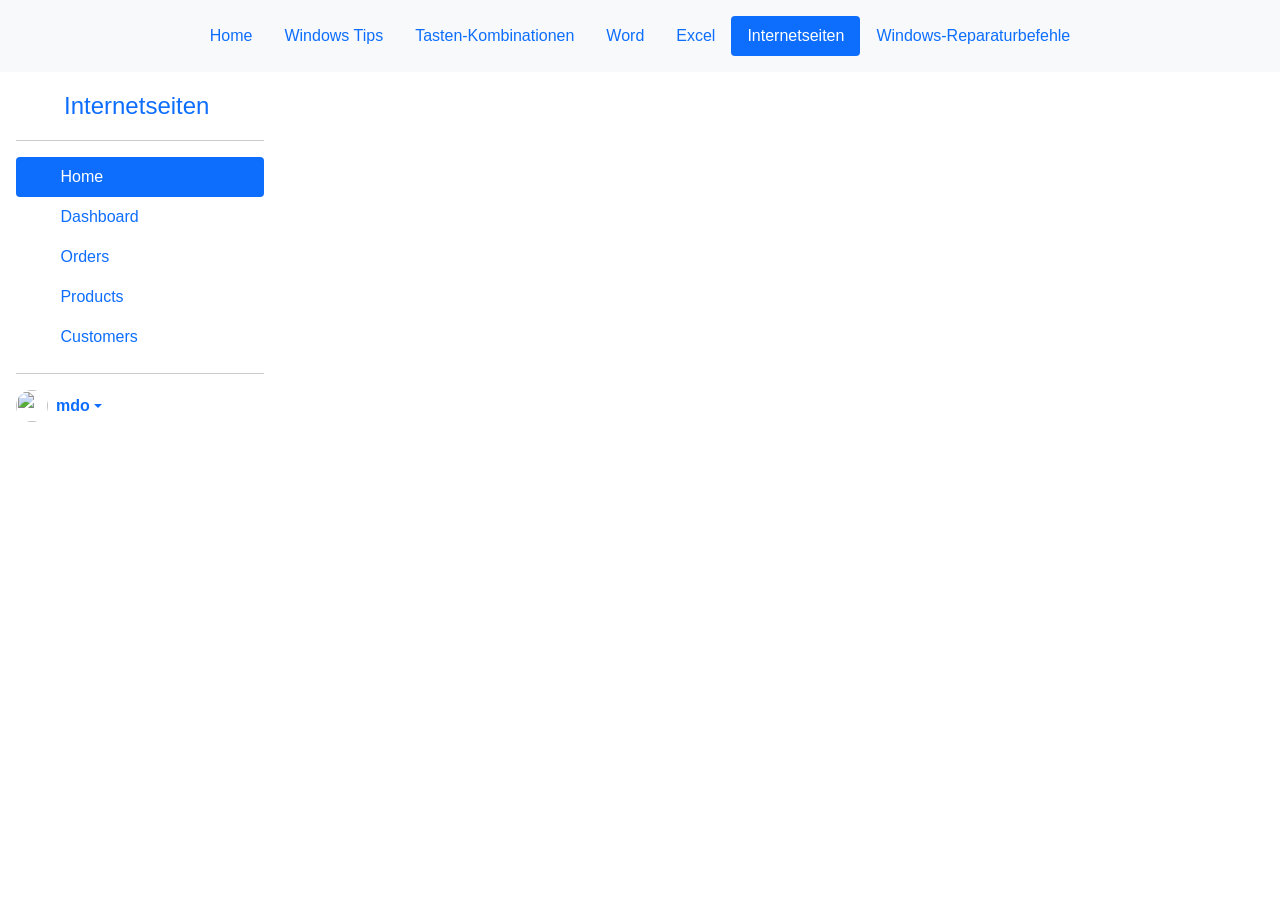
==== internetseiten.html @ 287f9797 "Add files via upload" ====
<!DOCTYPE html>
<html lang="en">
    <head>
        <meta charset="UTF-8">
        <meta name="viewport" content="width=device-width, initial-scale=1.0">
        <title>Tipps und Tricks</title>
        <link rel="stylesheet" href="./styles/bootstrap.min.css">
        <link rel="stylesheet" href="./styles/style.css">
    </head>
    <body>
        <header class="d-flex justify-content-center py-3"> 
            <ul class="nav nav-pills"> 
                <li class="nav-item">
                    <a href="index.html" class="nav-link" aria-current="page">Home</a>
                </li>
                <li class="nav-item">
                    <a href="windows_tips.html" class="nav-link">Windows Tips</a>
                </li>
                <li class="nav-item">
                    <a href="tasten_kombinationen.html" class="nav-link">Tasten-Kombinationen</a>
                </li>
                <li class="nav-item">
                    <a href="word.html" class="nav-link">Word</a>
                </li>
                <li class="nav-item">
                    <a href="excel.html" class="nav-link">Excel</a>
                </li>
                <li class="nav-item">
                    <a href="internetseiten.html" class="nav-link active">Internetseiten</a>
                </li>
                <li class="nav-item">
                    <a href="rep.html" class="nav-link">Windows-Reparaturbefehle</a>
                </li>
            </ul>
        </header>
        <main>
            <section>
                <section class="sidebar">
                <div class="d-flex flex-column flex-shrink-0 p-3 bg-body-tertiary" style="width: 280px;"> 
                    <a href="/" class="d-flex align-items-center mb-3 mb-md-0 me-md-auto link-body-emphasis text-decoration-none"> 
                        <svg class="bi pe-none me-2" width="40" height="32" aria-hidden="true">
                            <use xlink:href="#bootstrap"></use>
                        </svg>
                        <span class="fs-4">Internetseiten</span> 
                    </a> <hr> <ul class="nav nav-pills flex-column mb-auto"> 
                        <li class="nav-item"> 
                            <a href="#" class="nav-link active" aria-current="page"> 
                                <svg class="bi pe-none me-2" width="16" height="16" aria-hidden="true">
                                    <use xlink:href="#home"></use>
                                </svg>
                                Home
                            </a> 
                        </li> 
                        <li> 
                            <a href="#" class="nav-link link-body-emphasis"> 
                                <svg class="bi pe-none me-2" width="16" height="16" aria-hidden="true">
                                    <use xlink:href="#speedometer2"></use>
                                </svg>
                                Dashboard
                            </a> 
                        </li> 
                        <li> 
                            <a href="#" class="nav-link link-body-emphasis"> 
                                <svg class="bi pe-none me-2" width="16" height="16" aria-hidden="true"><use xlink:href="#table"></use></svg>
                                Orders
                            </a> 
                        </li> 
                        <li> 
                            <a href="#" class="nav-link link-body-emphasis"> 
                                <svg class="bi pe-none me-2" width="16" height="16" aria-hidden="true"><use xlink:href="#grid"></use></svg>
                                Products
                            </a> 
                        </li> 
                        <li> 
                            <a href="#" class="nav-link link-body-emphasis"> 
                                <svg class="bi pe-none me-2" width="16" height="16" aria-hidden="true"><use xlink:href="#people-circle"></use></svg>
                                Customers
                            </a> 
                        </li> 
                    </ul> 
                    <hr> 
                    <div class="dropdown"> 
                        <a href="#" class="d-flex align-items-center link-body-emphasis text-decoration-none dropdown-toggle" data-bs-toggle="dropdown" aria-expanded="false"> 
                            <img src="https://github.com/mdo.png" alt="" width="32" height="32" class="rounded-circle me-2"> 
                            <strong>mdo</strong> 
                        </a> 
                        <ul class="dropdown-menu text-small shadow"> 
                            <li><a class="dropdown-item" href="#">New project...</a></li> 
                            <li><a class="dropdown-item" href="#">Settings</a></li> 
                            <li><a class="dropdown-item" href="#">Profile</a></li> 
                            <li><hr class="dropdown-divider"></li> 
                            <li><a class="dropdown-item" href="#">Sign out</a></li> 
                        </ul> 
                    </div> 
                </div>
            </section>
            </section>
        </main>
        <script src="./js/bootstrap.min.js"></script>
    </body>
</html>
---- styles/style.css ----
* {
    box-sizing: border-box;
    margin: 0;
    padding: 0;
}

body {
    font-family: Arial, sans-serif;
    background-color: #ffffff;
    color: #333333;
}

header {
    background-color: #f8f9fa;
    padding: 20px;
    text-align: center;
}
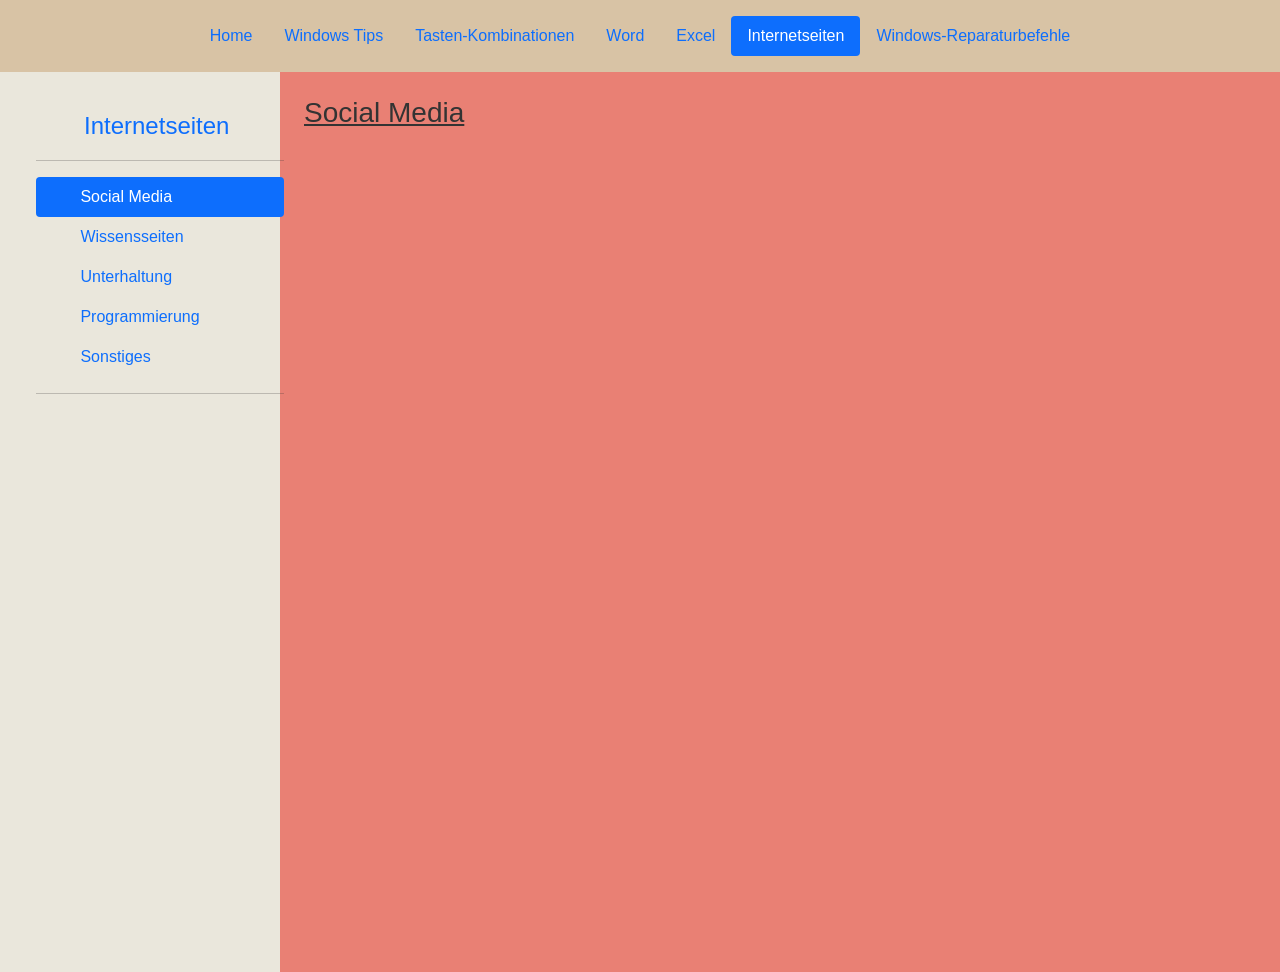
==== commit 25843a0b: "Refactor internetseiten.html structure and content" ====
--- a/internetseiten.html
+++ b/internetseiten.html
@@ -33,8 +33,7 @@
                 </li>
             </ul>
         </header>
-        <main>
-            <section>
+        <main class="d-flex">
                 <section class="sidebar">
                 <div class="d-flex flex-column flex-shrink-0 p-3 bg-body-tertiary" style="width: 280px;"> 
                     <a href="/" class="d-flex align-items-center mb-3 mb-md-0 me-md-auto link-body-emphasis text-decoration-none"> 
@@ -48,7 +47,7 @@
                                 <svg class="bi pe-none me-2" width="16" height="16" aria-hidden="true">
                                     <use xlink:href="#home"></use>
                                 </svg>
-                                Home
+                                Social Media
                             </a> 
                         </li> 
                         <li> 
@@ -56,46 +55,61 @@
                                 <svg class="bi pe-none me-2" width="16" height="16" aria-hidden="true">
                                     <use xlink:href="#speedometer2"></use>
                                 </svg>
-                                Dashboard
+                                Wissensseiten
                             </a> 
                         </li> 
                         <li> 
                             <a href="#" class="nav-link link-body-emphasis"> 
                                 <svg class="bi pe-none me-2" width="16" height="16" aria-hidden="true"><use xlink:href="#table"></use></svg>
-                                Orders
+                                Unterhaltung
                             </a> 
                         </li> 
                         <li> 
                             <a href="#" class="nav-link link-body-emphasis"> 
                                 <svg class="bi pe-none me-2" width="16" height="16" aria-hidden="true"><use xlink:href="#grid"></use></svg>
-                                Products
+                                Programmierung
                             </a> 
                         </li> 
                         <li> 
                             <a href="#" class="nav-link link-body-emphasis"> 
                                 <svg class="bi pe-none me-2" width="16" height="16" aria-hidden="true"><use xlink:href="#people-circle"></use></svg>
-                                Customers
+                                Sonstiges
                             </a> 
                         </li> 
                     </ul> 
                     <hr> 
-                    <div class="dropdown"> 
-                        <a href="#" class="d-flex align-items-center link-body-emphasis text-decoration-none dropdown-toggle" data-bs-toggle="dropdown" aria-expanded="false"> 
-                            <img src="https://github.com/mdo.png" alt="" width="32" height="32" class="rounded-circle me-2"> 
-                            <strong>mdo</strong> 
-                        </a> 
-                        <ul class="dropdown-menu text-small shadow"> 
-                            <li><a class="dropdown-item" href="#">New project...</a></li> 
-                            <li><a class="dropdown-item" href="#">Settings</a></li> 
-                            <li><a class="dropdown-item" href="#">Profile</a></li> 
-                            <li><hr class="dropdown-divider"></li> 
-                            <li><a class="dropdown-item" href="#">Sign out</a></li> 
-                        </ul> 
-                    </div> 
                 </div>
             </section>
-            </section>
+            <section id="content-area" class="p-4 w-100">
+                <div id="social-media" class="content-group">
+                <h3>Social Media</h3>
+                <div class="grid-container">
+                </div>
+            </div>
+        </section>
         </main>
         <script src="./js/bootstrap.min.js"></script>
+        <script src="./js/data.js"></script>
+        <script src="./js/Card.js"></script>
+        <script src="./js/app.js"></script>
+        <script>
+              document.querySelectorAll('.sidebar .nav-link').forEach(link => {
+    link.addEventListener('click', function(e) {
+        e.preventDefault(); // Verhindert das Springen zum Seitenanfang
+        
+        // 1. Visuelles Feedback (Active-Klasse)
+        document.querySelectorAll('.sidebar .nav-link').forEach(l => {
+            l.classList.remove('active'); 
+        });
+        this.classList.add('active');
+
+        // 2. WICHTIG: Die Daten laden
+        // Wir brauchen eine Zuordnung: Welcher Link lädt welche Gruppe?
+        // Am einfachsten: Du gibst den Links in HTML ein data-attribut
+        const group = this.getAttribute('data-group'); 
+        loadGroup(group);
+    });
+});
+        </script>
     </body>
-</html>+</html>
--- a/styles/style.css
+++ b/styles/style.css
@@ -1,17 +1,178 @@
+:root {
+    --header-color: #d8c3a5;
+    --sidebar-color: #eae7dc;
+    --background-color: #e98074;
+    --information-color: #8e8d8a;
+    --card-color: #a0c1df;
+}
+
 * {
     box-sizing: border-box;
     margin: 0;
     padding: 0;
 }
 
+h3 {
+    text-decoration:underline;
+}
+
 body {
     font-family: Arial, sans-serif;
-    background-color: #ffffff;
+    background-color: var(--background-color);
     color: #333333;
 }
 
 header {
-    background-color: #f8f9fa;
+    background-color: var(--header-color);
     padding: 20px;
     text-align: center;
-}+}
+
+main {
+    display: flex;
+    min-width: 100vh;
+}
+
+.sidebar {
+    background-color: var(--sidebar-color);
+    padding: 20px;
+    width: 280px;
+    flex-shrink: 0;
+    height: 100vh;
+    position: sticky;
+}
+
+.information {
+    background-color: var(--information-color);
+    padding: 20%;
+    margin: 20px;
+    border-radius: 5px;
+    display: block;
+    justify-content: center;
+    align-items: center;
+}
+
+grid-container {
+    display: grid;
+    grid-template-columns: repeat(auto-fill, minmax(200px, 1fr));
+    gap: 20px;
+}
+
+.card {
+    padding: 15px;
+    background-color: var(--card-color);
+    border: 1px solid #ddd;
+    border-radius: 8px;
+    text-align: center;
+    display: flex;
+    flex-direction: column;
+}
+
+.information h1 {
+    text-align: center;
+    margin-bottom: 20px;
+}
+
+.information p {
+    text-align: center;
+    font-size: 1.2em;
+}
+
+.index {
+    height: 88vh;
+}
+
+
+.parent {
+    display: grid;
+    grid-template-columns: repeat(3, 1fr);
+    gap: 15px;
+}
+.parent>div {
+    background-color: var(--card-color);
+    padding: 15px;
+    border-radius: 5px;
+    display: flex;
+    flex-direction: column;
+}
+
+.title {
+    height: auto;
+}
+.description {
+    margin-top: auto;
+    height: 40%;
+}
+.code {
+    margin-top: auto;
+    display: flex;
+    align-items: center;
+    justify-content: space-between;
+    padding: 10px;
+    height: 30%;
+}
+
+kbd {
+    background-color: #f7f7f7;
+    border: 1px solid #ccc;
+    border-radius: 4px;
+    box-shadow: 0 1px 1px rgba(0, 0, 0, 0.2), 0 2px 0 0 rgba(255, 255, 255, 0.7) inset;
+    color: #333;
+    display: inline-block;
+    font-family: monospace;
+    font-size: 0.85em;
+    line-height: 1;
+    padding: 2px 6px;
+    white-space: nowrap;
+}
+
+.tastenkombi-wrapper {
+    display: flex;
+    align-items: center;
+    justify-content: center;
+}
+
+.tastenkombi-info {
+    display: block;
+    align-items: center;
+    justify-content: center;
+}
+
+  /* Optionales Styling für ein besseres Aussehen */
+  button {
+    padding: 0;
+    cursor: pointer;
+    transition: all 0.3s ease;
+    margin-left: 50px;
+    border-radius: 50%;
+    width: 40px;
+    height: 40px;
+    align-items: center;
+    justify-content: center;
+
+  }
+  button:disabled {
+    cursor: default;
+    background-color: #e0e0e0;
+  }
+
+  /* Sidebar-spezifischer Active-Status */
+.sidebar .nav-link.sidebar-active {
+    background-color: #0d6efd !important; /* Dein gewünschtes Blau */
+    color: white !important;
+}
+
+/* Ersetze w-100 durch flex-grow-1, damit der Content nur den *verbleibenden* Platz einnimmt */
+#content-area {
+    flex-grow: 1; /* Nimmt den restlichen Platz ein, drängt die Sidebar nicht weg */
+    padding: 20px;
+    overflow-y: auto; /* Falls die Karten zu lang sind, scrollt nur dieser Bereich */
+}
+
+/* Dein Grid-Container muss jetzt nicht mehr 100vw breit sein */
+.grid-container {
+    display: grid;
+    grid-template-columns: repeat(auto-fill, minmax(250px, 1fr));
+    gap: 20px;
+    padding-top: 20px;
+}
